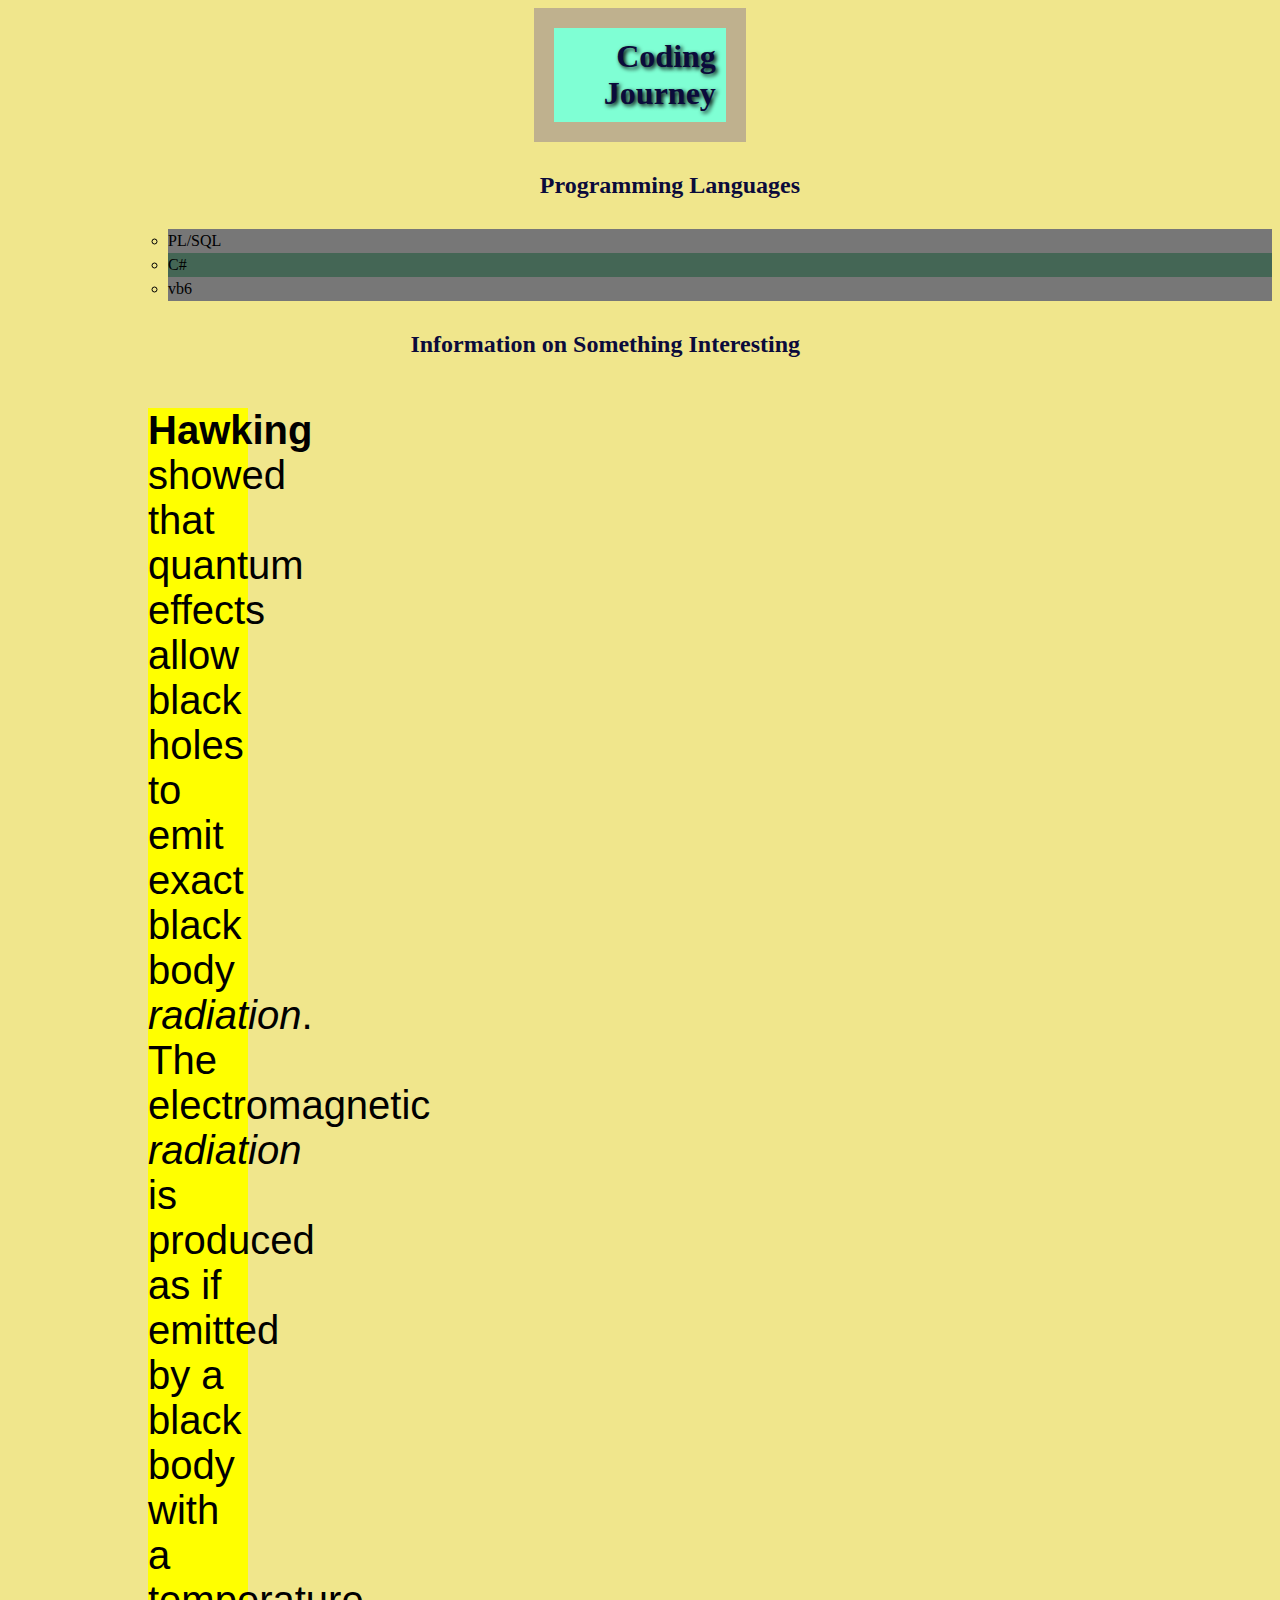
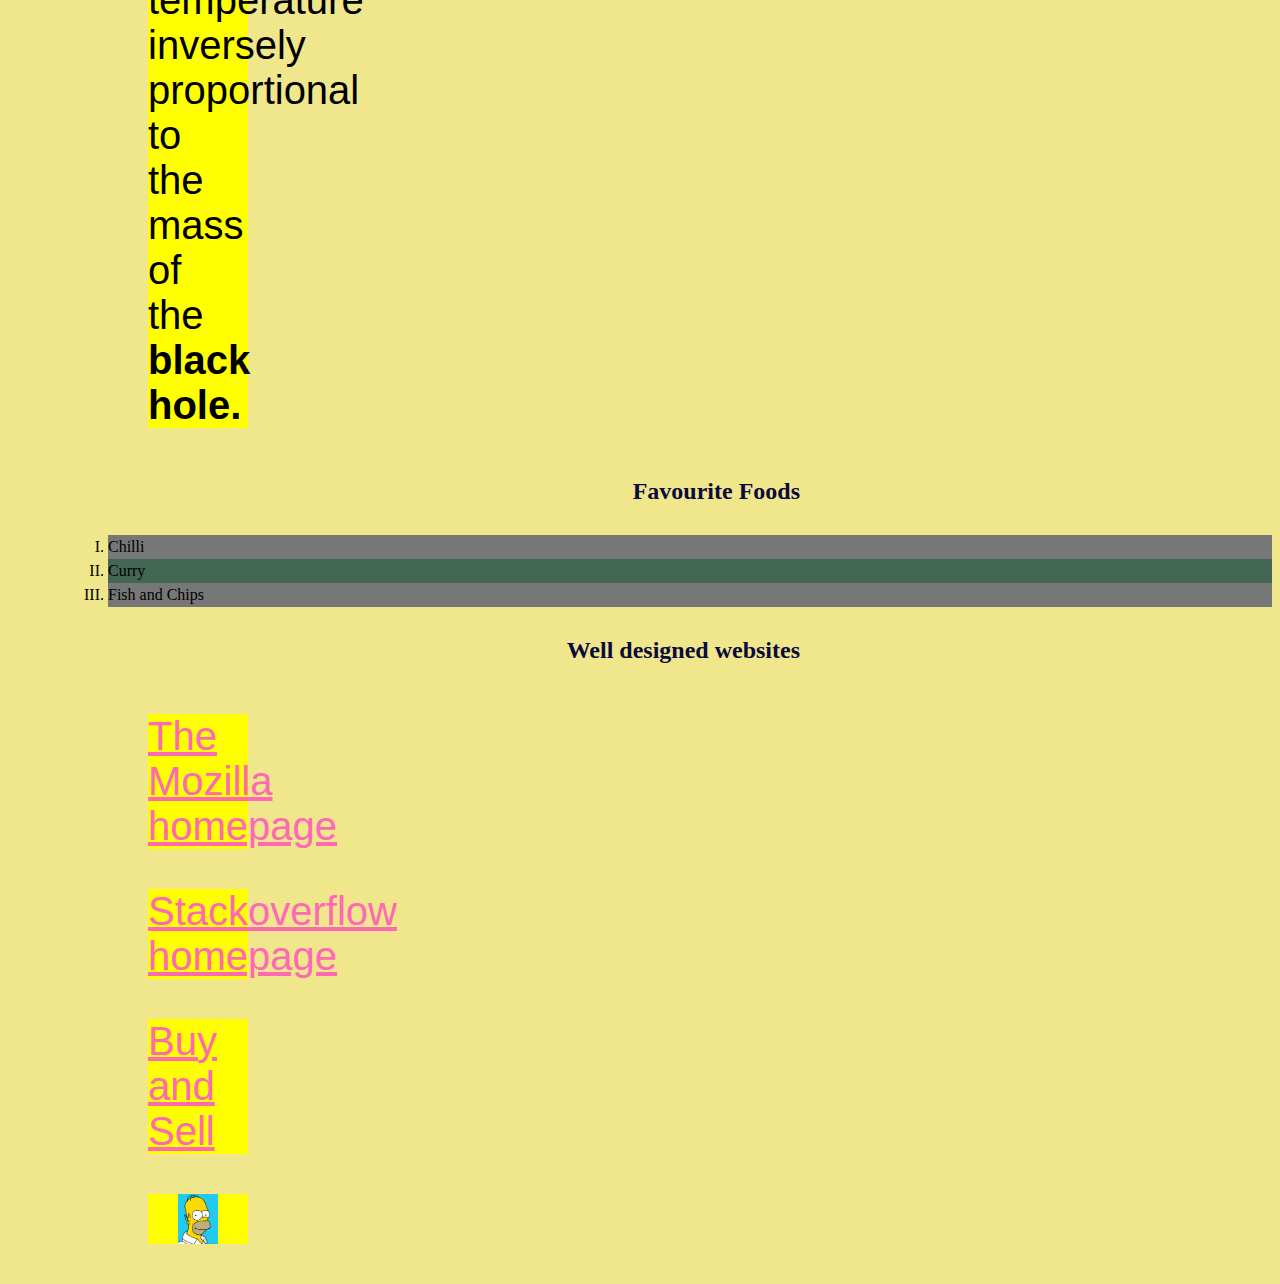
==== index.html @ 9e561b99 "Poor style added" ====
<!DOCTYPE html>
<html>

<head>
    <meta charset="utf-8">
    <title>This is my page</title>
    <link rel = "stylesheet" href="poorstyle.css">
    <!--<link rel = "stylesheet" href="poorstyle.css">-->
</head>

<body>
    <h1>Coding Journey</h1>
    <h2>Programming Languages</h2>
    <ul>
        <li>PL/SQL</li>
        <li>C#</li>
        <li>vb6</li>
    </ul>
    <h2>Information on Something Interesting</h2>
    <p><strong>Hawking</strong> showed that quantum effects allow black holes
        to emit exact black body <em>radiation</em>. The electromagnetic <em>radiation</em>
        is produced as if emitted by a black body with a temperature inversely
        proportional to the mass of the <strong>black hole.</strong></p>
    <h2>Favourite Foods</h2>
    <ol>
        <li>Chilli</li>
        <li>Curry</li>
        <li>Fish and Chips</li>
    </ol>
    <h2>Well designed websites</h2>
    <p><a href="https://mozilla.org/en-US/">
        The Mozilla homepage
      </a></p>
    <p><a href="https://stackoverflow.com">
        Stackoverflow homepage
      </a></p>
    <p><a href="https://ebay.co.uk">
        Buy and Sell
      </a></p>
      <p><img src="homer.png"
          alt="The resemblance is uncanny!">
      </p>
</body>

</html>
---- poorstyle.css ----
body {
    background-color: khaki;
}

h1 {
    text-align: right;
    color: rgb(11, 11, 59);
    border: 20px solid rgb(255,99,71, 0.5);
    margin: auto;
    width: 12%;
    padding: 10px;
    background-color: aquamarine;
    text-shadow: 2px 2px 4px #000000;
}
h2{
    text-align: right;
    color: rgb(11, 11, 59);
    margin-left: 150px;
    width: 50%;
    padding: 10px;
}
p {
    color: black;
    margin-left: 140px;
    background-color: yellow;
    font-family: Verdana, Tahoma, sans-serif;
    width: 100px;
    font-size: 40px;
    transform-origin: center;
}

ul{
    margin-left: 120px;
    line-height: 1.5;
    list-style-type: circle;
}

ol{
    margin-left: 60px;
    line-height: 1.5;
    list-style-type: upper-roman;
}

li:nth-child(odd){
    background-color: #777;
}

li:nth-child(even){
    background-color: #465;
}

a{
    color: hotpink;
}

img{
    display: block;
    margin-left: auto;
    margin-right: auto;
    width: 40%;
}

@keyframes rotate {
    0% {
      transform: rotate(0deg);
    }
  
    100% {
      transform: rotate(360deg);
    }
  }
 
p:hover {
    animation-name: rotate;
    animation-duration: 0.6s;
    animation-timing-function: linear;
    animation-iteration-count: 5;
}
---- poorstyle.css ----
body {
    background-color: khaki;
}

h1 {
    text-align: right;
    color: rgb(11, 11, 59);
    border: 20px solid rgb(255,99,71, 0.5);
    margin: auto;
    width: 12%;
    padding: 10px;
    background-color: aquamarine;
    text-shadow: 2px 2px 4px #000000;
}
h2{
    text-align: right;
    color: rgb(11, 11, 59);
    margin-left: 150px;
    width: 50%;
    padding: 10px;
}
p {
    color: black;
    margin-left: 140px;
    background-color: yellow;
    font-family: Verdana, Tahoma, sans-serif;
    width: 100px;
    font-size: 40px;
    transform-origin: center;
}

ul{
    margin-left: 120px;
    line-height: 1.5;
    list-style-type: circle;
}

ol{
    margin-left: 60px;
    line-height: 1.5;
    list-style-type: upper-roman;
}

li:nth-child(odd){
    background-color: #777;
}

li:nth-child(even){
    background-color: #465;
}

a{
    color: hotpink;
}

img{
    display: block;
    margin-left: auto;
    margin-right: auto;
    width: 40%;
}

@keyframes rotate {
    0% {
      transform: rotate(0deg);
    }
  
    100% {
      transform: rotate(360deg);
    }
  }
 
p:hover {
    animation-name: rotate;
    animation-duration: 0.6s;
    animation-timing-function: linear;
    animation-iteration-count: 5;
}
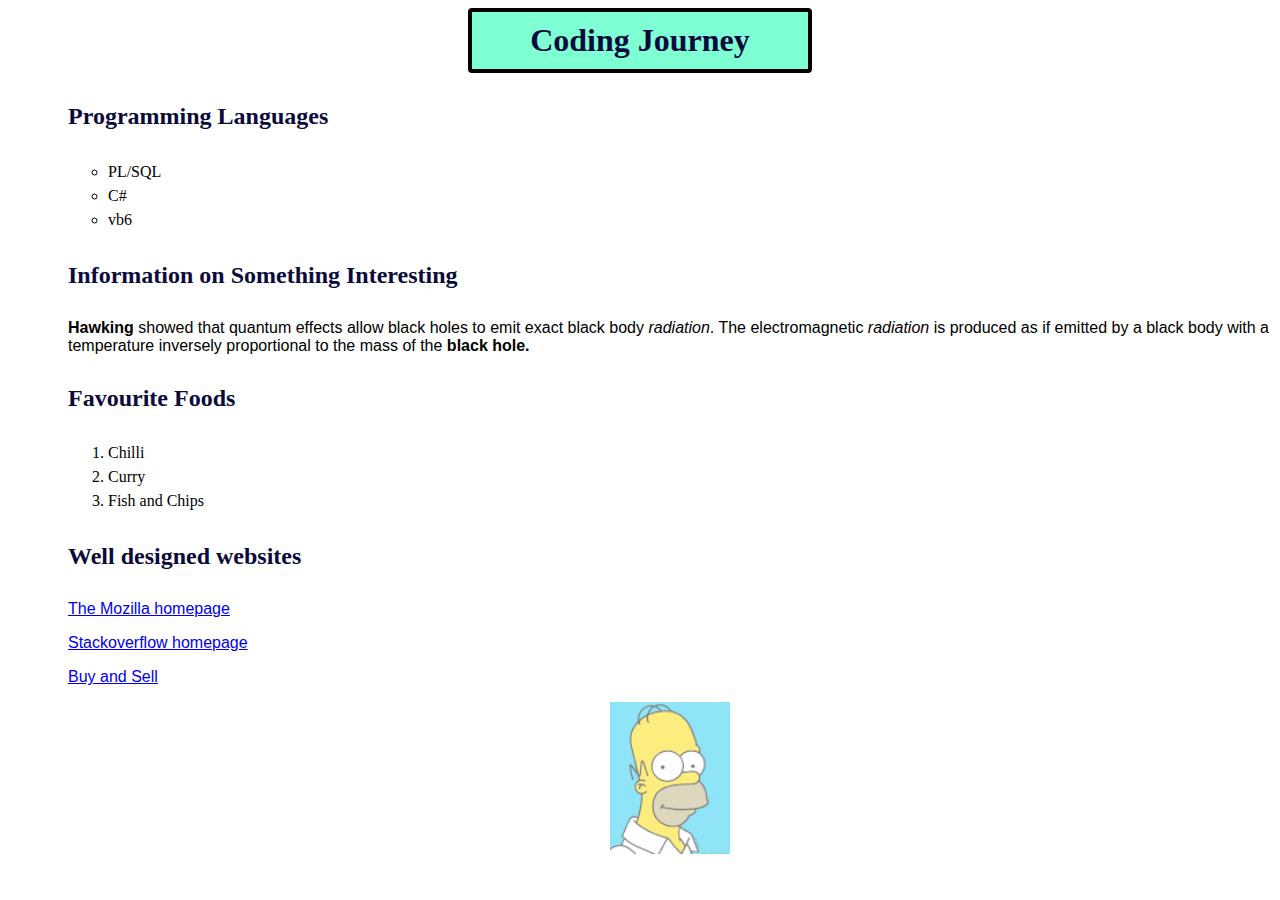
==== commit fe637eb5: "SASS" ====
--- a/index.html
+++ b/index.html
@@ -4,7 +4,7 @@
 <head>
     <meta charset="utf-8">
     <title>This is my page</title>
-    <link rel = "stylesheet" href="poorstyle.css">
+    <link rel = "stylesheet" href="prostyle.css">
     <!--<link rel = "stylesheet" href="poorstyle.css">-->
 </head>
 
--- a/prostyle.css
+++ b/prostyle.css
@@ -0,0 +1,50 @@
+h1 {
+    text-align: center;
+    color: rgb(11, 11, 59);
+    border: 4px solid black;
+    border-radius: 4px;
+    margin: auto;
+    width: 25%;
+    padding: 10px;
+    background-color: aquamarine;
+}
+h2{
+    text-align: left;
+    color: rgb(11, 11, 59);
+    margin-left: 50px;
+    width: 50%;
+    padding: 10px;
+}
+p {
+    color: black;
+    margin-left: 60px;
+    font-family: Verdana, Tahoma, sans-serif;
+}
+
+ul{
+    margin-left: 60px;
+    line-height: 1.5;
+    list-style-type: circle;
+}
+
+ol{
+    margin-left: 60px;
+    line-height: 1.5;
+}
+
+a:active {
+    color: blue;
+}
+
+img{
+    display: block;
+    margin-left: auto;
+    margin-right: auto;
+    opacity: 0.5;
+    width: 10%;
+}
+
+img:hover {
+    opacity: 1.0;
+    filter: alpha(opacity=100); /* For IE8 and earlier */
+}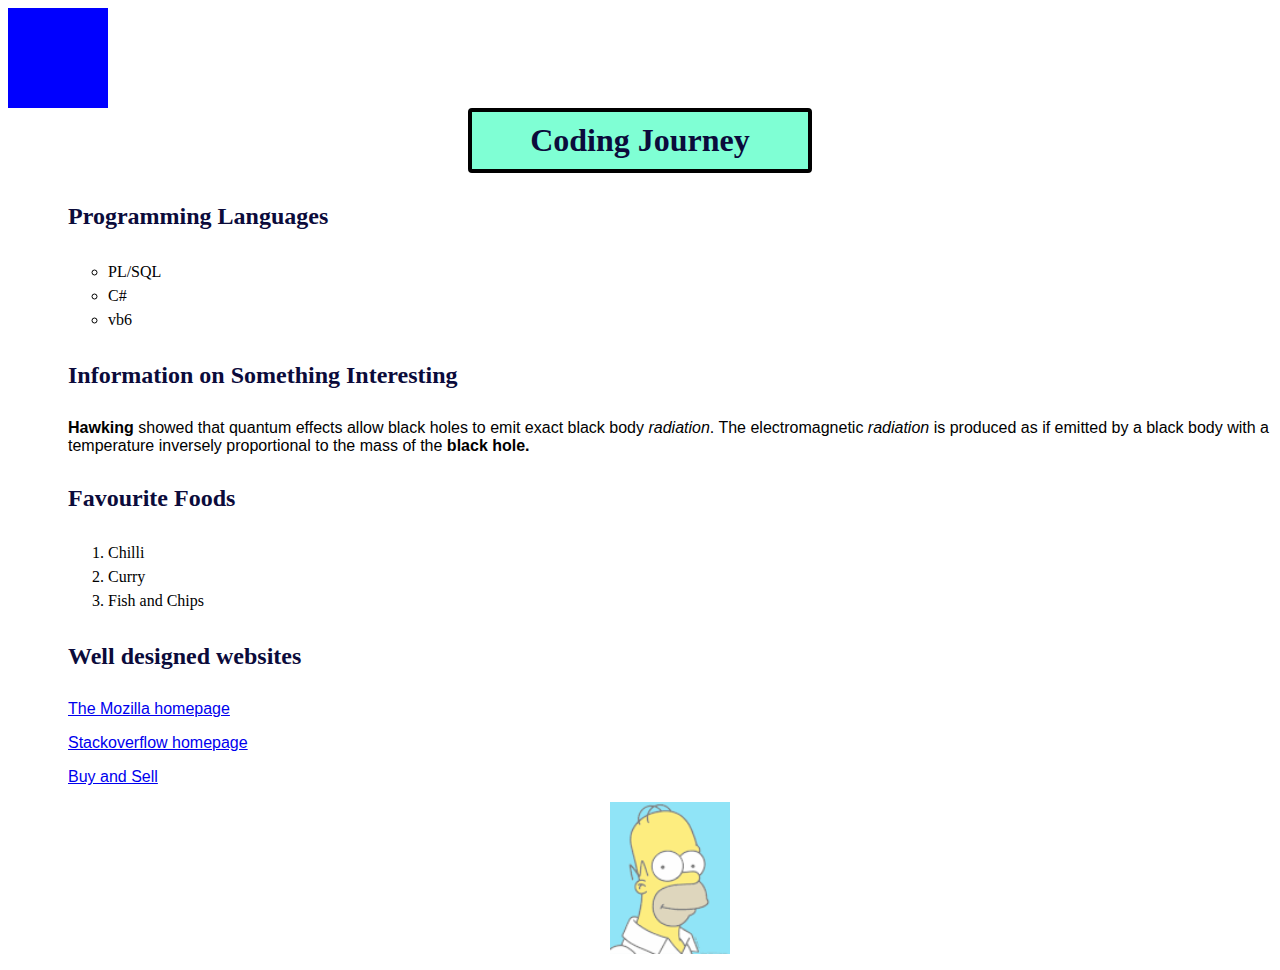
==== commit 460c5315: "Mixins" ====
--- a/index.html
+++ b/index.html
@@ -7,6 +7,8 @@
     <link rel = "stylesheet" href="prostyle.css">
     <!--<link rel = "stylesheet" href="poorstyle.css">-->
 </head>
+
+<div class = "box"></div>
 
 <body>
     <h1>Coding Journey</h1>
--- a/prostyle.css
+++ b/prostyle.css
@@ -1,50 +1,51 @@
 h1 {
-    text-align: center;
-    color: rgb(11, 11, 59);
-    border: 4px solid black;
-    border-radius: 4px;
-    margin: auto;
-    width: 25%;
-    padding: 10px;
-    background-color: aquamarine;
-}
-h2{
-    text-align: left;
-    color: rgb(11, 11, 59);
-    margin-left: 50px;
-    width: 50%;
-    padding: 10px;
-}
+  text-align: center;
+  color: #0b0b3b;
+  border: 4px solid black;
+  border-radius: 4px;
+  margin: auto;
+  width: 25%;
+  padding: 10px;
+  background-color: aquamarine; }
+
+.box {
+  width: 100px;
+  height: 100px;
+  background: blue;
+  box-shadow: 2px, 2px, 4px, rgba(0, 0, 0, 0.6); }
+
+h2 {
+  text-align: left;
+  color: #0b0b3b;
+  margin-left: 50px;
+  width: 50%;
+  padding: 10px; }
+
 p {
-    color: black;
-    margin-left: 60px;
-    font-family: Verdana, Tahoma, sans-serif;
-}
+  color: black;
+  margin-left: 60px;
+  font-family: Verdana, Tahoma, sans-serif; }
 
-ul{
-    margin-left: 60px;
-    line-height: 1.5;
-    list-style-type: circle;
-}
+ul {
+  margin-left: 60px;
+  line-height: 1.5;
+  list-style-type: circle; }
 
-ol{
-    margin-left: 60px;
-    line-height: 1.5;
-}
+ol {
+  margin-left: 60px;
+  line-height: 1.5; }
+
+img {
+  display: block;
+  margin-left: auto;
+  margin-right: auto;
+  opacity: 0.5;
+  width: 10%; }
+  img:hover {
+    opacity: 1.0;
+    filter: alpha(opacity=100); }
 
 a:active {
-    color: blue;
-}
+  color: blue; }
 
-img{
-    display: block;
-    margin-left: auto;
-    margin-right: auto;
-    opacity: 0.5;
-    width: 10%;
-}
-
-img:hover {
-    opacity: 1.0;
-    filter: alpha(opacity=100); /* For IE8 and earlier */
-}+/*# sourceMappingURL=prostyle.css.map */
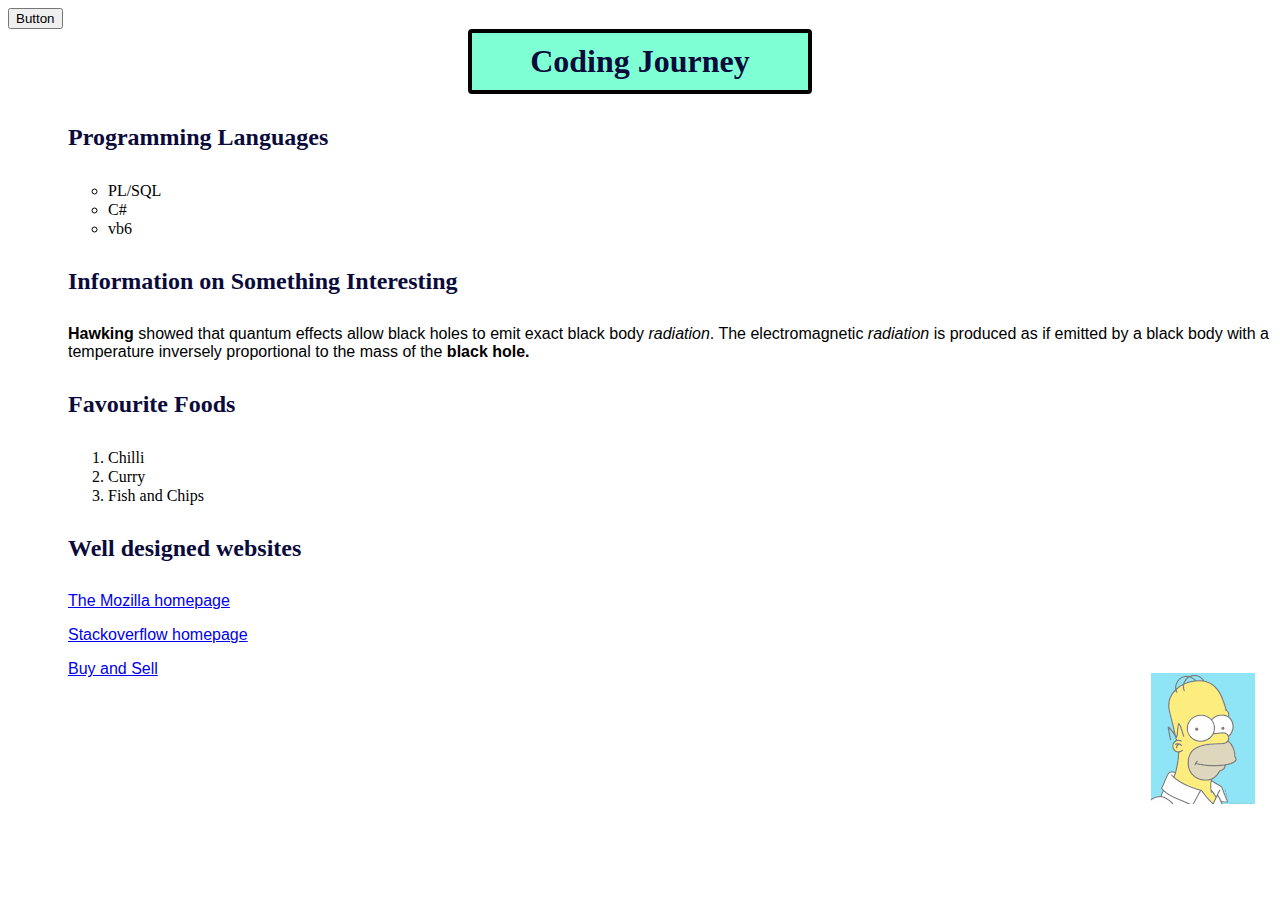
==== commit 863733e7: "Moved image - 2hrs" ====
--- a/index.html
+++ b/index.html
@@ -8,7 +8,7 @@
     <!--<link rel = "stylesheet" href="poorstyle.css">-->
 </head>
 
-<div class = "box"></div>
+<button>Button</button>
 
 <body>
     <h1>Coding Journey</h1>
@@ -39,7 +39,7 @@
     <p><a href="https://ebay.co.uk">
         Buy and Sell
       </a></p>
-      <p><img src="homer.png"
+      <p id="homer"><img src="homer.png"
           alt="The resemblance is uncanny!">
       </p>
 </body>
--- a/prostyle.css
+++ b/prostyle.css
@@ -8,11 +8,10 @@
   padding: 10px;
   background-color: aquamarine; }
 
-.box {
+.button {
   width: 100px;
   height: 100px;
-  background: blue;
-  box-shadow: 2px, 2px, 4px, rgba(0, 0, 0, 0.6); }
+  background: blue; }
 
 h2 {
   text-align: left;
@@ -28,22 +27,24 @@
 
 ul {
   margin-left: 60px;
-  line-height: 1.5;
+  line-height: 1.2;
   list-style-type: circle; }
 
 ol {
   margin-left: 60px;
-  line-height: 1.5; }
+  line-height: 1.2; }
 
 img {
   display: block;
-  margin-left: auto;
-  margin-right: auto;
-  opacity: 0.5;
-  width: 10%; }
+  opacity: 0.5; }
   img:hover {
     opacity: 1.0;
     filter: alpha(opacity=100); }
+
+#homer {
+  position: absolute;
+  bottom: 80px;
+  right: 25px; }
 
 a:active {
   color: blue; }
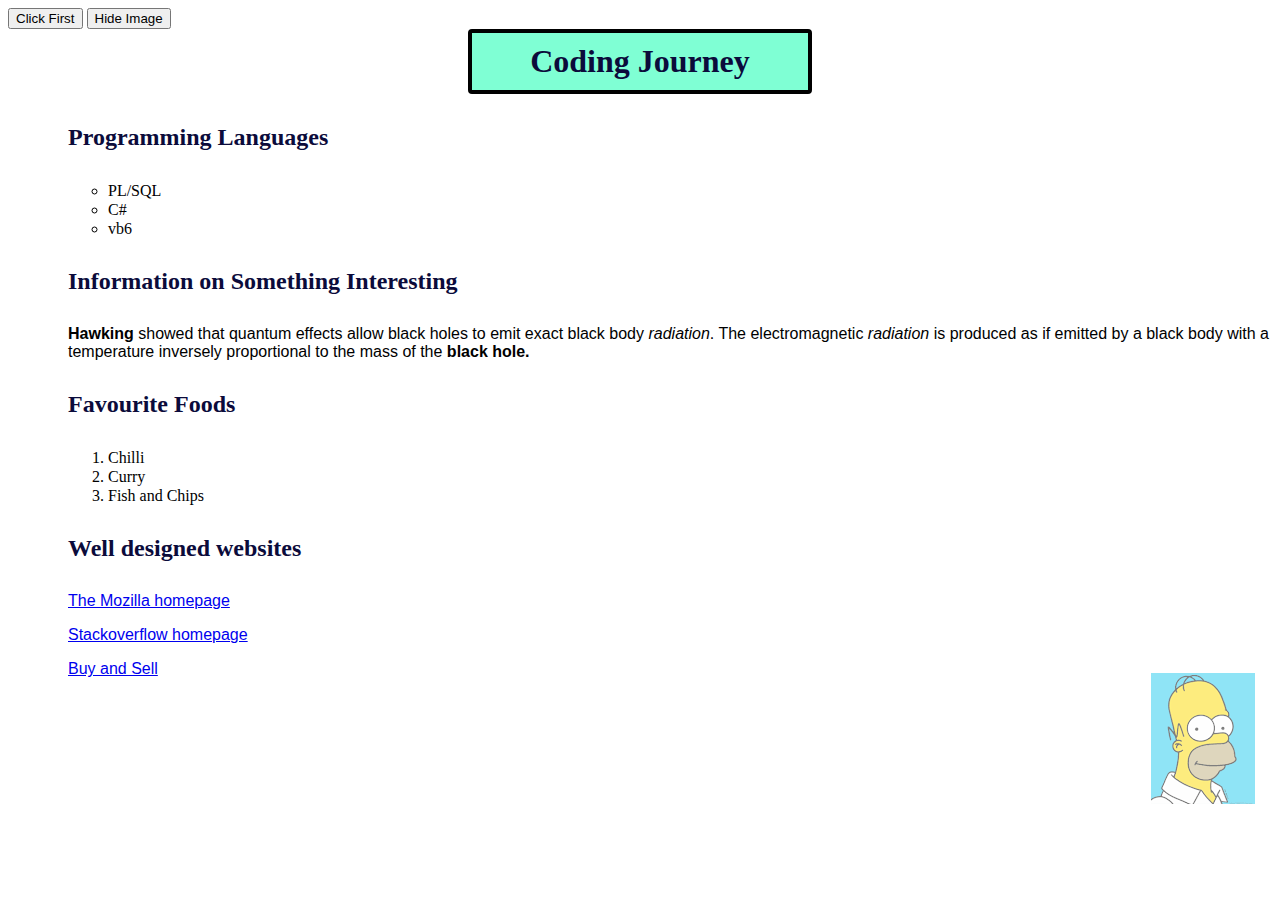
==== commit f30e5a0d: "Basic Javascript" ====
--- a/index.html
+++ b/index.html
@@ -8,7 +8,8 @@
     <!--<link rel = "stylesheet" href="poorstyle.css">-->
 </head>
 
-<button>Button</button>
+<button id="try">Click First</button>
+<button id="delete">Hide Image</button>
 
 <body>
     <h1>Coding Journey</h1>
@@ -42,6 +43,9 @@
       <p id="homer"><img src="homer.png"
           alt="The resemblance is uncanny!">
       </p>
+
+    <script src="main.js"></script>
+
 </body>
 
 </html>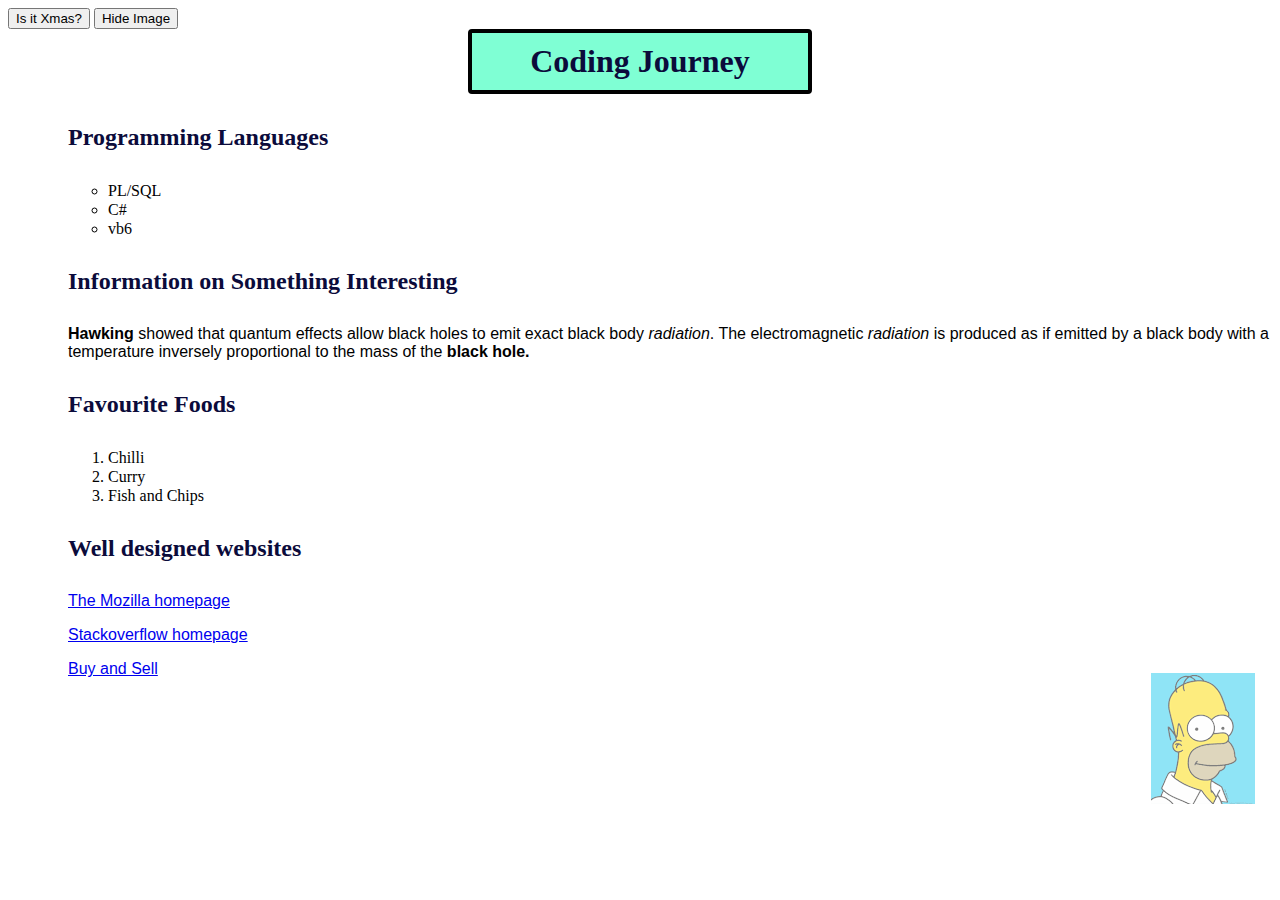
==== commit 0ee59a19: "Javascript function call" ====
--- a/index.html
+++ b/index.html
@@ -8,7 +8,7 @@
     <!--<link rel = "stylesheet" href="poorstyle.css">-->
 </head>
 
-<button id="try">Click First</button>
+<button id="try">Is it Xmas?</button>
 <button id="delete">Hide Image</button>
 
 <body>
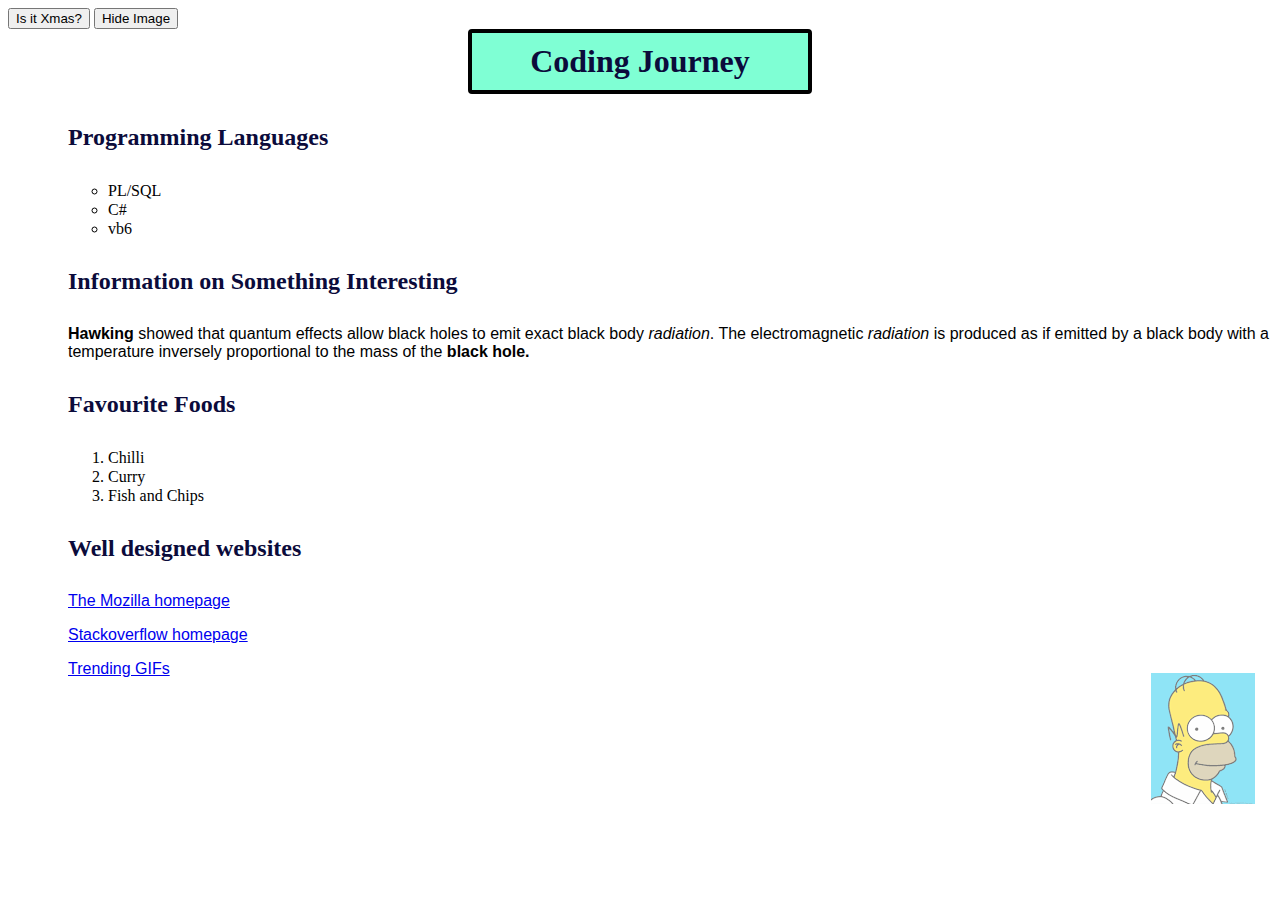
==== commit 72c5777d: "Table list" ====
--- a/index.html
+++ b/index.html
@@ -37,8 +37,8 @@
     <p><a href="https://stackoverflow.com">
         Stackoverflow homepage
       </a></p>
-    <p><a href="https://ebay.co.uk">
-        Buy and Sell
+    <p><a href="trending.html">
+        Trending GIFs
       </a></p>
       <p id="homer"><img src="homer.png"
           alt="The resemblance is uncanny!">
